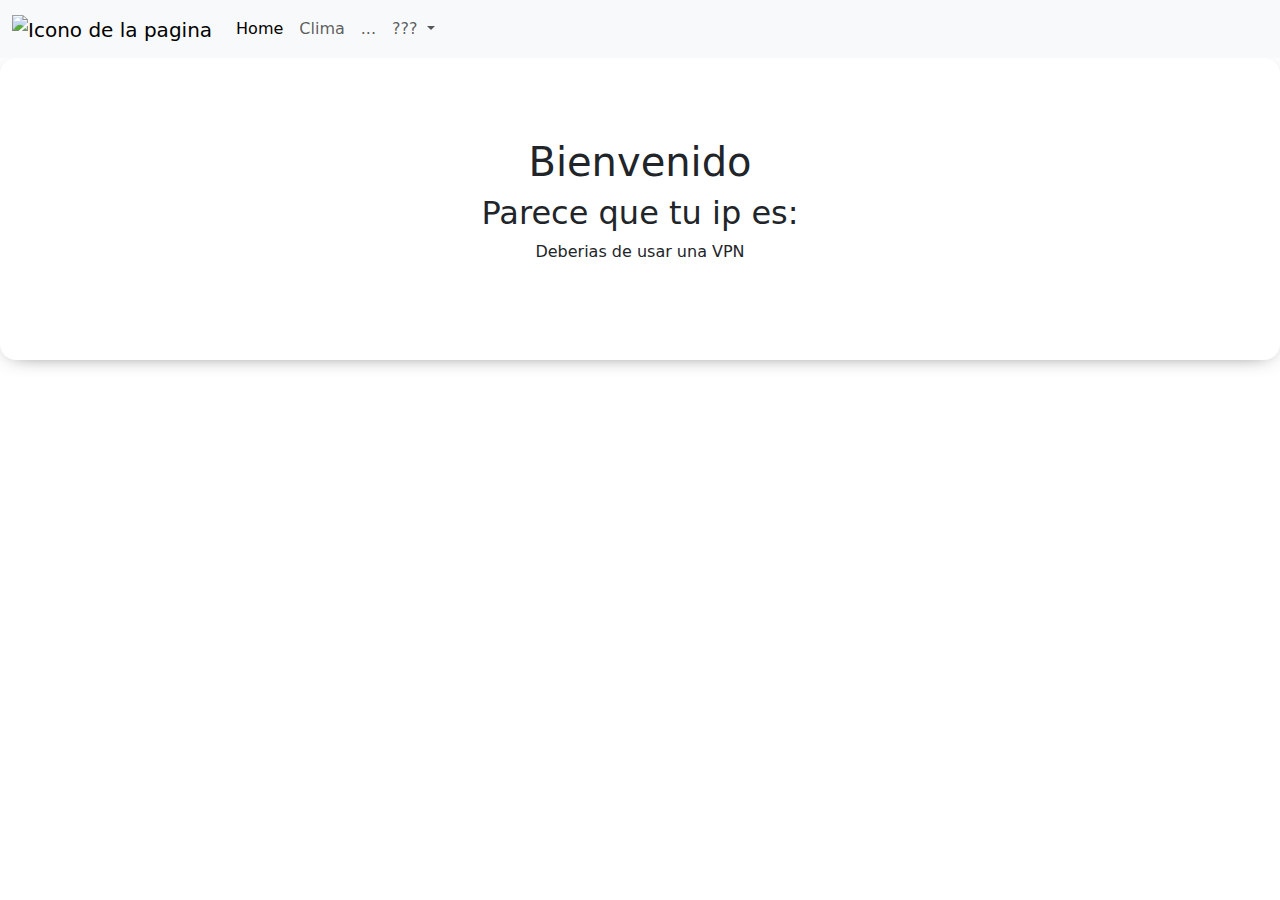
==== index.html @ 9a48fb04 "Se agrega script para obtener ip del usuario y se mejora el area de weather" ====
<!DOCTYPE html>
<html lang="en">
<head>
    <title>Inicio</title>
    <link rel="shortcut icon" href="/ETC/ico.png" type="image/x-icon">
    <meta charset="UTF-8">
    <meta name="viewport" content="width=device-width, initial-scale=1.0">
    
    <link rel="stylesheet" href="/CSS/style.css">
    <link href="https://cdn.jsdelivr.net/npm/bootstrap@5.3.3/dist/css/bootstrap.min.css" rel="stylesheet" integrity="sha384-QWTKZyjpPEjISv5WaRU9OFeRpok6YctnYmDr5pNlyT2bRjXh0JMhjY6hW+ALEwIH" crossorigin="anonymous">
</head>
<body>

    <!-- NABBAR SECTION -->
    <section>
      <nav class="navbar navbar-expand-lg bg-body-tertiary">
          <div class="container-fluid">
            <!-- Cambiar RUTA -->
            <a class="navbar-brand" href="index.html"><img src="../portfolio/ETC/ico.png" alt="Icono de la pagina" width="40px"></a>
            <button class="navbar-toggler" type="button" data-bs-toggle="collapse" data-bs-target="#navbarNavDropdown" aria-controls="navbarNavDropdown" aria-expanded="false" aria-label="Toggle navigation">
              <span class="navbar-toggler-icon"></span>
            </button>
            <div class="collapse navbar-collapse" id="navbarNavDropdown">
              <ul class="navbar-nav">
                <li class="nav-item">
                  <a class="nav-link active" aria-current="page" href="/index.html">Home</a>
                </li>
                <li class="nav-item">
                  <a class="nav-link" href="/weather.html">Clima</a>
                </li>
                <li class="nav-item">
                  <a class="nav-link" href="index.html">...</a>
                </li>
                <li class="nav-item dropdown">
                  <a class="nav-link dropdown-toggle" href="#" role="button" data-bs-toggle="dropdown" aria-expanded="false">
                    ???
                  </a>
                  <ul class="dropdown-menu">
                    <li><a class="dropdown-item" href="index.html">Aqui ira mas</a></li>
                    <li><a class="dropdown-item" href="index.html">Aqui tambien ira mas</a></li>
                    <li><a class="dropdown-item" href="index.html">Aqui mucho mas</a></li>
                  </ul>
                </li>
              </ul>
            </div>
          </div>
        </nav>
  </section>

    <!-- Bienvenida -->
     <section>
      <div class="bienvenida">
        <h1>Bienvenido</h1>
        <h2>Parece que tu ip es:</h2>
        <h4 id="userIp"></h4>
        <p>Deberias de usar una VPN</p>
      </div>
     </section>

     <!-- Cambiar RUTA -->
    <script src="../portfolio/JS/script.js"></script>
    <script src="https://cdn.jsdelivr.net/npm/bootstrap@5.3.3/dist/js/bootstrap.bundle.min.js" integrity="sha384-YvpcrYf0tY3lHB60NNkmXc5s9fDVZLESaAA55NDzOxhy9GkcIdslK1eN7N6jIeHz" crossorigin="anonymous"></script>
</body>
</html>
---- CSS/style.css ----
.bienvenida {
    border-radius: 1rem;
    overflow: hidden;
    box-shadow: 0 4px 21px -12px rgba(0, 0, 0, 0.79);
    margin: 2rem 0;
    max-width: 1280px;
    margin: 0 auto;
    padding: 5rem;
    background: #fff;
    text-align: center;
    -webkit-border-radius: 1rem;
    -moz-border-radius: 1rem;
    -ms-border-radius: 1rem;
    -o-border-radius: 1rem;
}

#userIp{
    color: darkred;
}
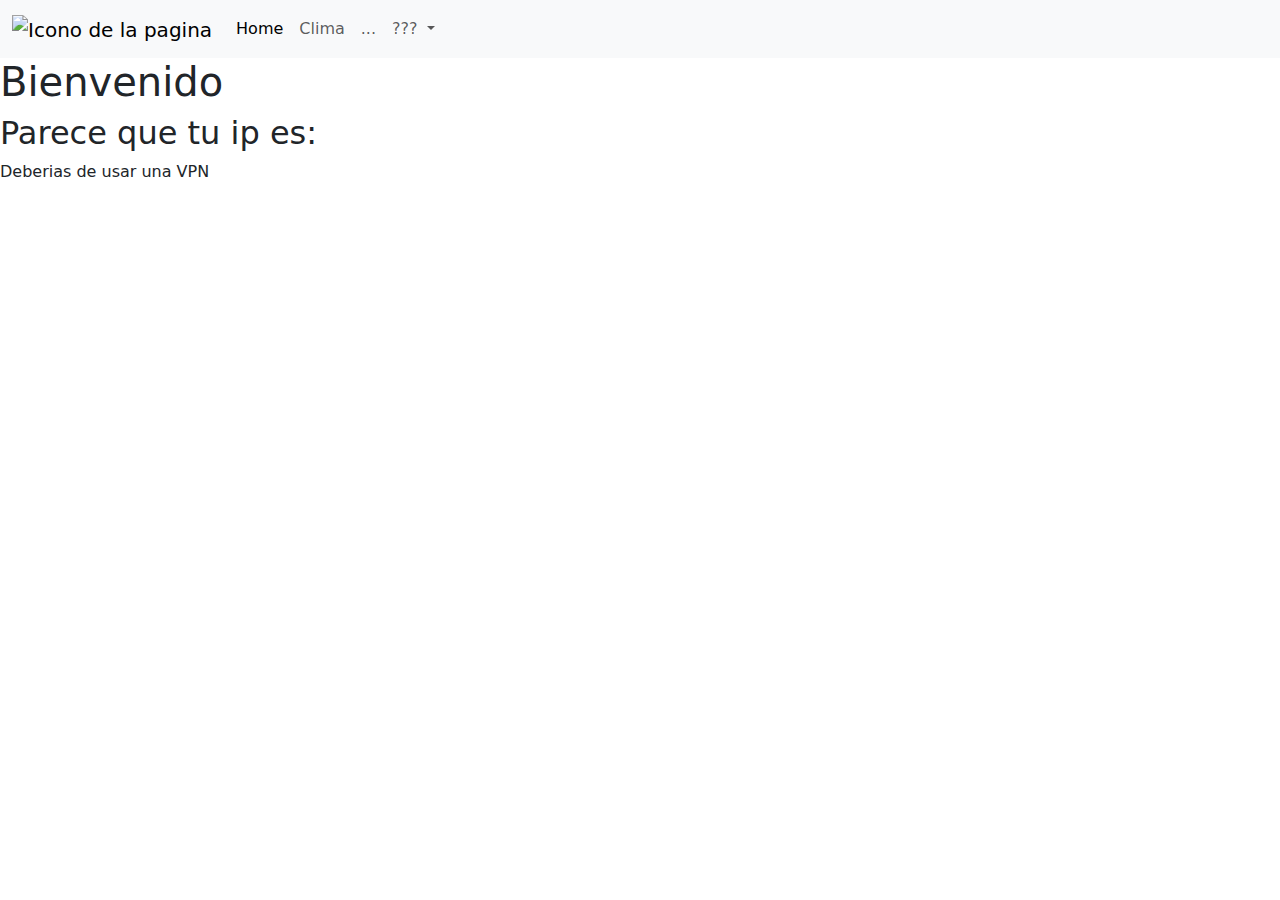
==== commit a8968ce1: "se cambian rutas relativas" ====
--- a/index.html
+++ b/index.html
@@ -1,12 +1,13 @@
 <!DOCTYPE html>
 <html lang="en">
 <head>
-    <title>Inicio</title>
-    <link rel="shortcut icon" href="/ETC/ico.png" type="image/x-icon">
+    <title>Hello there</title>
+    <!-- Cambiar RUTA -->
+    <link rel="shortcut icon" href="../portfolio/ETC/ico.png" type="image/x-icon">
     <meta charset="UTF-8">
     <meta name="viewport" content="width=device-width, initial-scale=1.0">
-    
-    <link rel="stylesheet" href="/CSS/style.css">
+    <!-- Cambiar RUTA -->
+    <link rel="stylesheet" href="../portfolio/CSS/style.css">
     <link href="https://cdn.jsdelivr.net/npm/bootstrap@5.3.3/dist/css/bootstrap.min.css" rel="stylesheet" integrity="sha384-QWTKZyjpPEjISv5WaRU9OFeRpok6YctnYmDr5pNlyT2bRjXh0JMhjY6hW+ALEwIH" crossorigin="anonymous">
 </head>
 <body>
@@ -23,10 +24,10 @@
             <div class="collapse navbar-collapse" id="navbarNavDropdown">
               <ul class="navbar-nav">
                 <li class="nav-item">
-                  <a class="nav-link active" aria-current="page" href="/index.html">Home</a>
+                  <a class="nav-link active" aria-current="page" href="index.html">Home</a>
                 </li>
                 <li class="nav-item">
-                  <a class="nav-link" href="/weather.html">Clima</a>
+                  <a class="nav-link" href="weather.html">Clima</a>
                 </li>
                 <li class="nav-item">
                   <a class="nav-link" href="index.html">...</a>
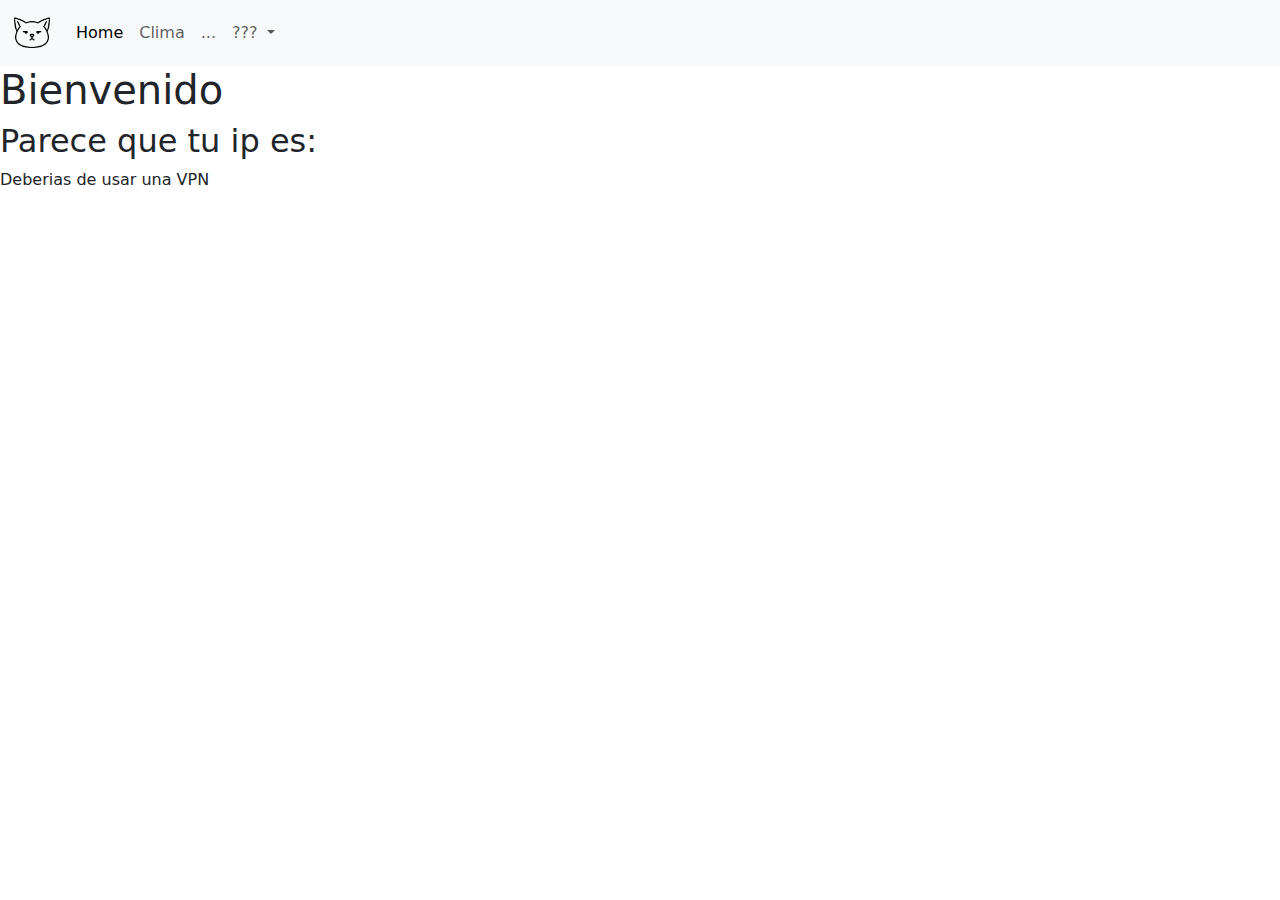
==== commit 98972add: "rutas relativas en los iconos de la paginma y la navbar" ====
--- a/index.html
+++ b/index.html
@@ -3,7 +3,7 @@
 <head>
     <title>Hello there</title>
     <!-- Cambiar RUTA -->
-    <link rel="shortcut icon" href="../portfolio/ETC/ico.png" type="image/x-icon">
+    <link rel="shortcut icon" href="/ETC/ico.png" type="image/x-icon">
     <meta charset="UTF-8">
     <meta name="viewport" content="width=device-width, initial-scale=1.0">
     <!-- Cambiar RUTA -->
@@ -17,7 +17,7 @@
       <nav class="navbar navbar-expand-lg bg-body-tertiary">
           <div class="container-fluid">
             <!-- Cambiar RUTA -->
-            <a class="navbar-brand" href="index.html"><img src="../portfolio/ETC/ico.png" alt="Icono de la pagina" width="40px"></a>
+            <a class="navbar-brand" href="index.html"><img src="/ETC/ico.png" alt="Icono de la pagina" width="40px"></a>
             <button class="navbar-toggler" type="button" data-bs-toggle="collapse" data-bs-target="#navbarNavDropdown" aria-controls="navbarNavDropdown" aria-expanded="false" aria-label="Toggle navigation">
               <span class="navbar-toggler-icon"></span>
             </button>
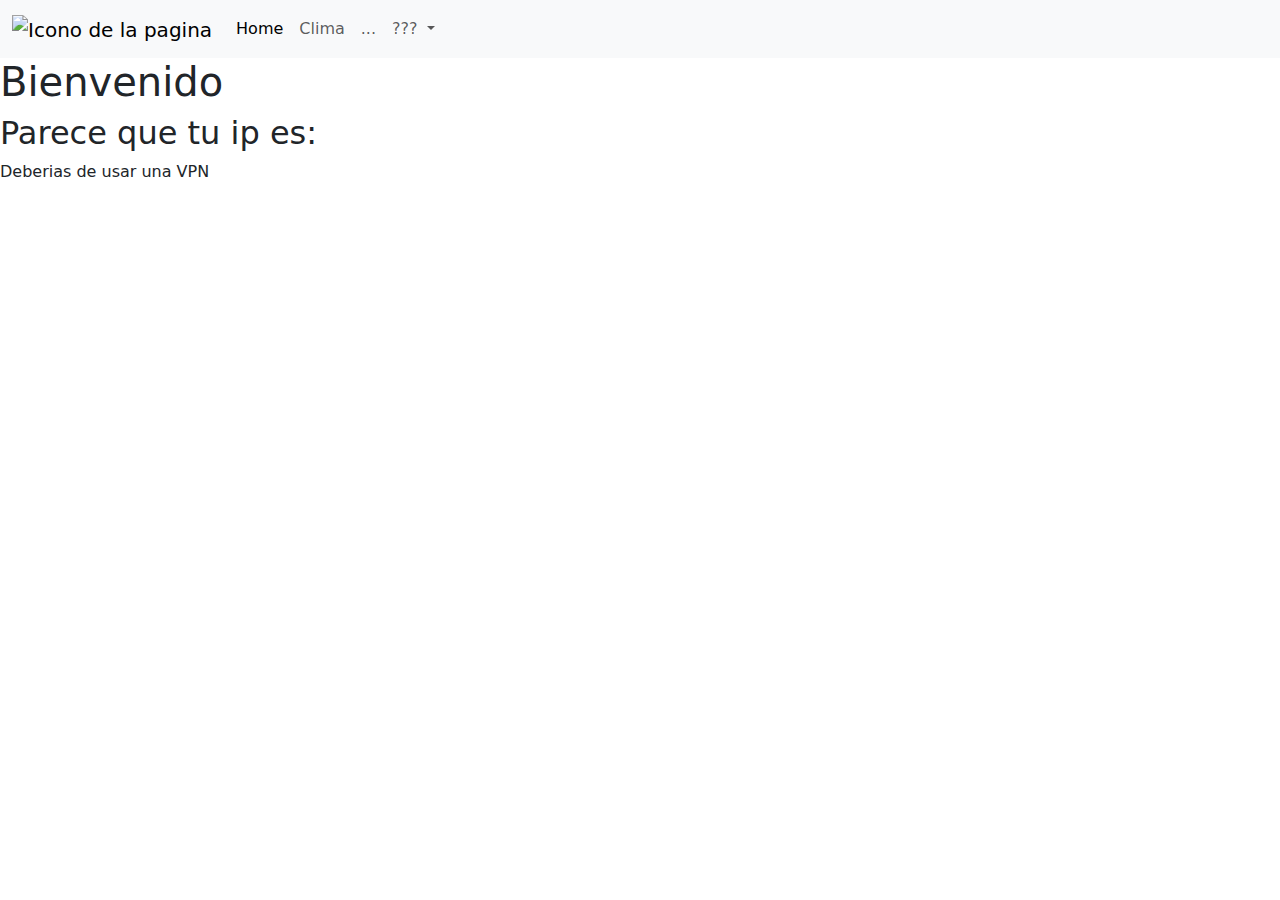
==== commit a1d72afc: "no sirven las rutas relativas" ====
--- a/index.html
+++ b/index.html
@@ -3,7 +3,7 @@
 <head>
     <title>Hello there</title>
     <!-- Cambiar RUTA -->
-    <link rel="shortcut icon" href="/ETC/ico.png" type="image/x-icon">
+    <link rel="shortcut icon" href="../portfolio/ETC/ico.png" type="image/x-icon">
     <meta charset="UTF-8">
     <meta name="viewport" content="width=device-width, initial-scale=1.0">
     <!-- Cambiar RUTA -->
@@ -17,7 +17,7 @@
       <nav class="navbar navbar-expand-lg bg-body-tertiary">
           <div class="container-fluid">
             <!-- Cambiar RUTA -->
-            <a class="navbar-brand" href="index.html"><img src="/ETC/ico.png" alt="Icono de la pagina" width="40px"></a>
+            <a class="navbar-brand" href="index.html"><img src="../portfolio/ETC/ico.png" alt="Icono de la pagina" width="40px"></a>
             <button class="navbar-toggler" type="button" data-bs-toggle="collapse" data-bs-target="#navbarNavDropdown" aria-controls="navbarNavDropdown" aria-expanded="false" aria-label="Toggle navigation">
               <span class="navbar-toggler-icon"></span>
             </button>
